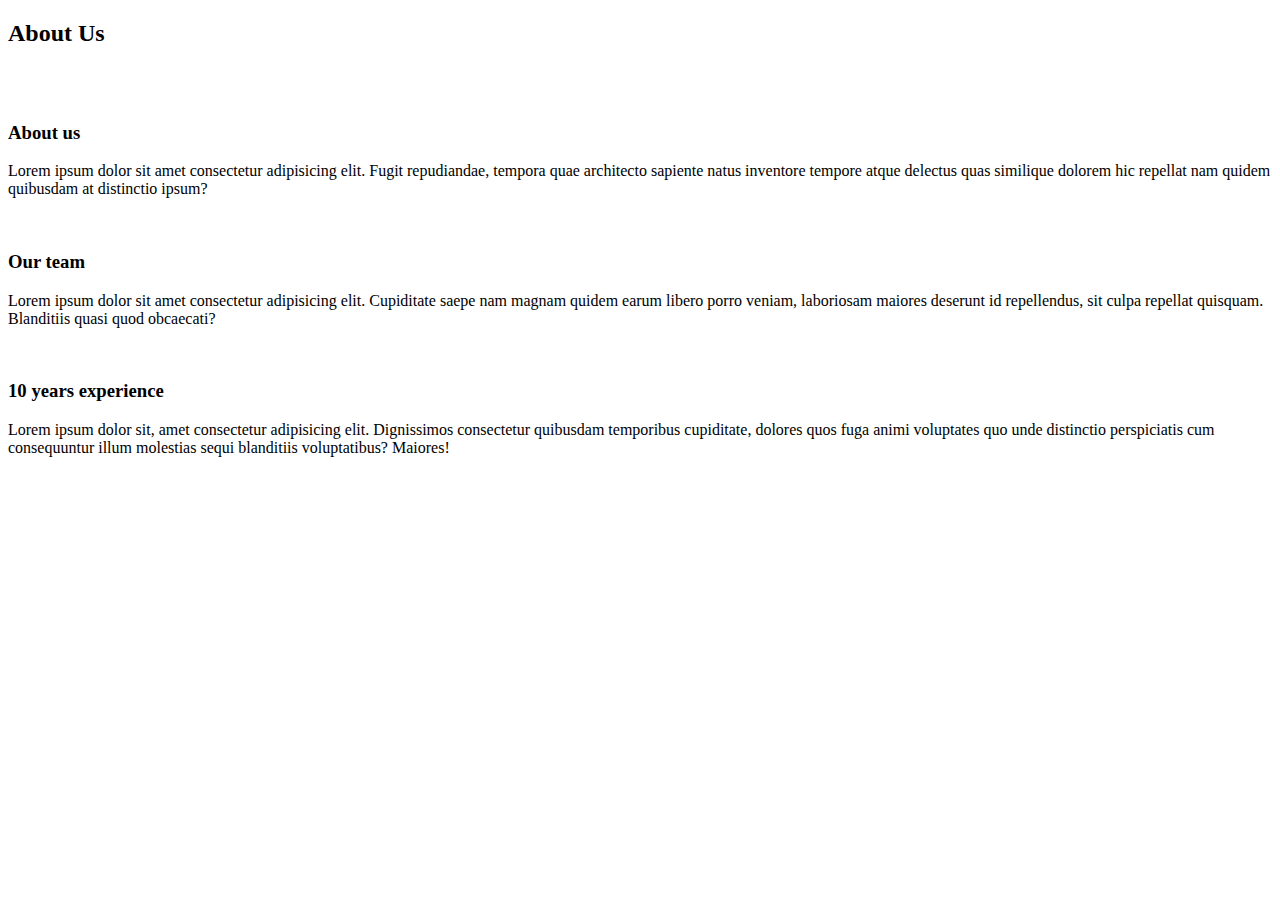
==== About.html @ b26c81a5 "Add files via upload" ====
<!DOCTYPE html>
<html lang="en">

<head>
    <meta charset="UTF-8">
    <meta http-equiv="X-UA-Compatible" content="IE=edge">
    <meta name="viewport" content="width=device-width, initial-scale=1.0">
    <title>Document</title>
</head>

<body>

    <!-- head title -->
    <h2>About Us</h2>
    <img src="images/servicepagebackphoto.svg" alt="">

    <!-- /head title -->


    <!--
    about us section
-->
    <section>
        <img src="" alt="">
        <h3>About us</h3>
        <p>Lorem ipsum dolor sit amet consectetur adipisicing elit. Fugit repudiandae, tempora quae architecto sapiente natus inventore tempore atque delectus quas similique dolorem hic repellat nam quidem quibusdam at distinctio ipsum?</p>

    </section>
    <!--
    / about us section
-->



    <!--
    our team section
-->
    <section>

        <img src="" alt="">
        <h3>Our team</h3>
        <p>
            Lorem ipsum dolor sit amet consectetur adipisicing elit. Cupiditate saepe nam magnam quidem earum libero porro veniam, laboriosam maiores deserunt id repellendus, sit culpa repellat quisquam. Blanditiis quasi quod obcaecati?
        </p>




    </section>


    <!--
    / our team section
-->


    <!--
    10 years experience section
-->
    <section>
        <img src="" alt="">
        <h3>10 years experience</h3>
        <p>Lorem ipsum dolor sit, amet consectetur adipisicing elit. Dignissimos consectetur quibusdam temporibus cupiditate, dolores quos fuga animi voluptates quo unde distinctio perspiciatis cum consequuntur illum molestias sequi blanditiis voluptatibus?
            Maiores!
        </p>




    </section>


    <!--
    / 10 years experience section
-->



</body>

</html>
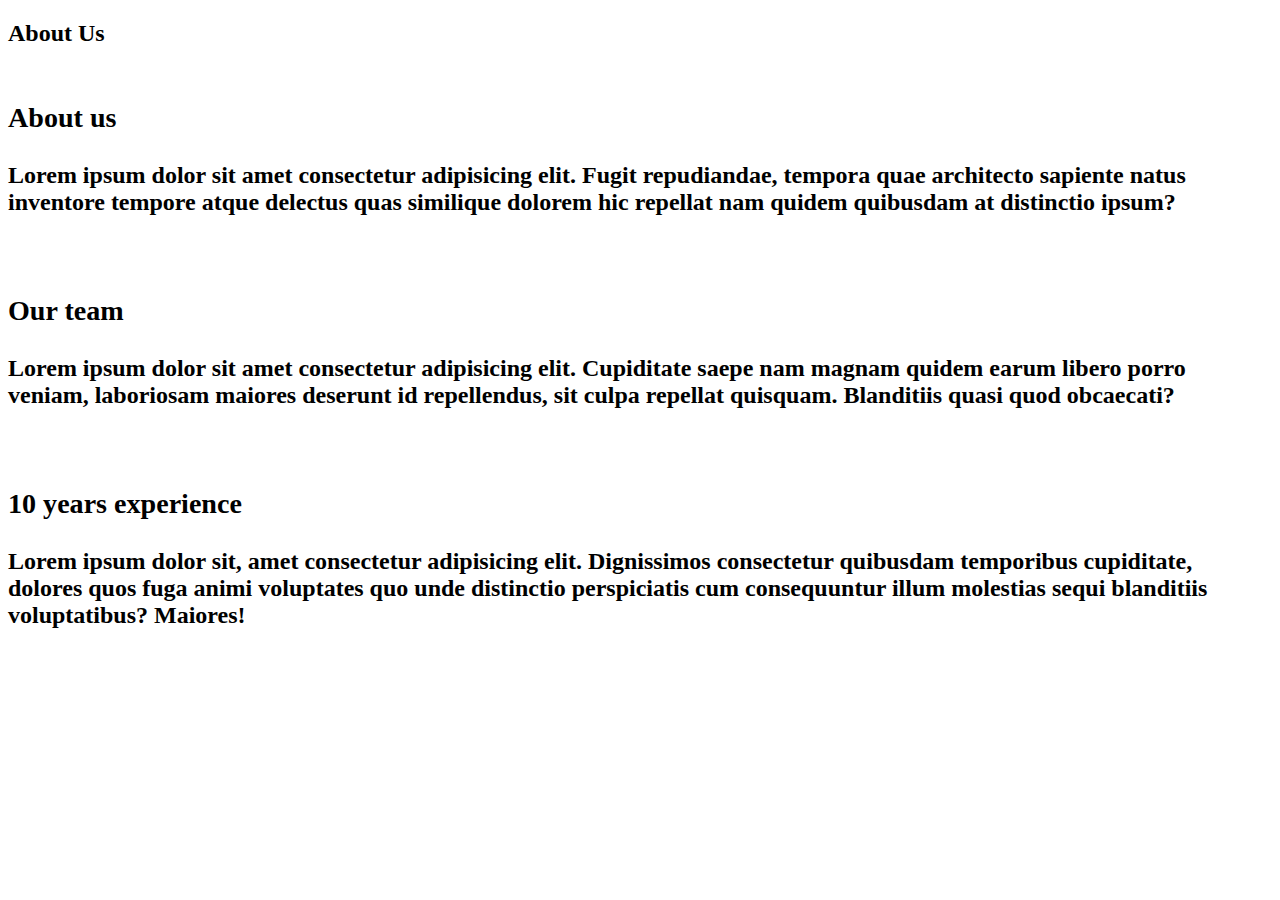
==== commit 1140cda7: "new update" ====
--- a/About.html
+++ b/About.html
@@ -5,22 +5,22 @@
     <meta charset="UTF-8">
     <meta http-equiv="X-UA-Compatible" content="IE=edge">
     <meta name="viewport" content="width=device-width, initial-scale=1.0">
+    <link rel="stylesheet" href="style.css">
     <title>Document</title>
 </head>
 
 <body>
+<div class="parent about-parent"> 
 
     <!-- head title -->
-    <h2>About Us</h2>
-    <img src="images/servicepagebackphoto.svg" alt="">
-
+    <h2 class="title">About Us</h>
     <!-- /head title -->
 
 
     <!--
-    about us section
+        about us section
 -->
-    <section>
+    <section class="container">
         <img src="" alt="">
         <h3>About us</h3>
         <p>Lorem ipsum dolor sit amet consectetur adipisicing elit. Fugit repudiandae, tempora quae architecto sapiente natus inventore tempore atque delectus quas similique dolorem hic repellat nam quidem quibusdam at distinctio ipsum?</p>
@@ -35,7 +35,7 @@
     <!--
     our team section
 -->
-    <section>
+    <section class="container">
 
         <img src="" alt="">
         <h3>Our team</h3>
@@ -57,7 +57,7 @@
     <!--
     10 years experience section
 -->
-    <section>
+    <section class="container">
         <img src="" alt="">
         <h3>10 years experience</h3>
         <p>Lorem ipsum dolor sit, amet consectetur adipisicing elit. Dignissimos consectetur quibusdam temporibus cupiditate, dolores quos fuga animi voluptates quo unde distinctio perspiciatis cum consequuntur illum molestias sequi blanditiis voluptatibus?
@@ -76,6 +76,7 @@
 
 
 
+</div>
 </body>
 
 </html>